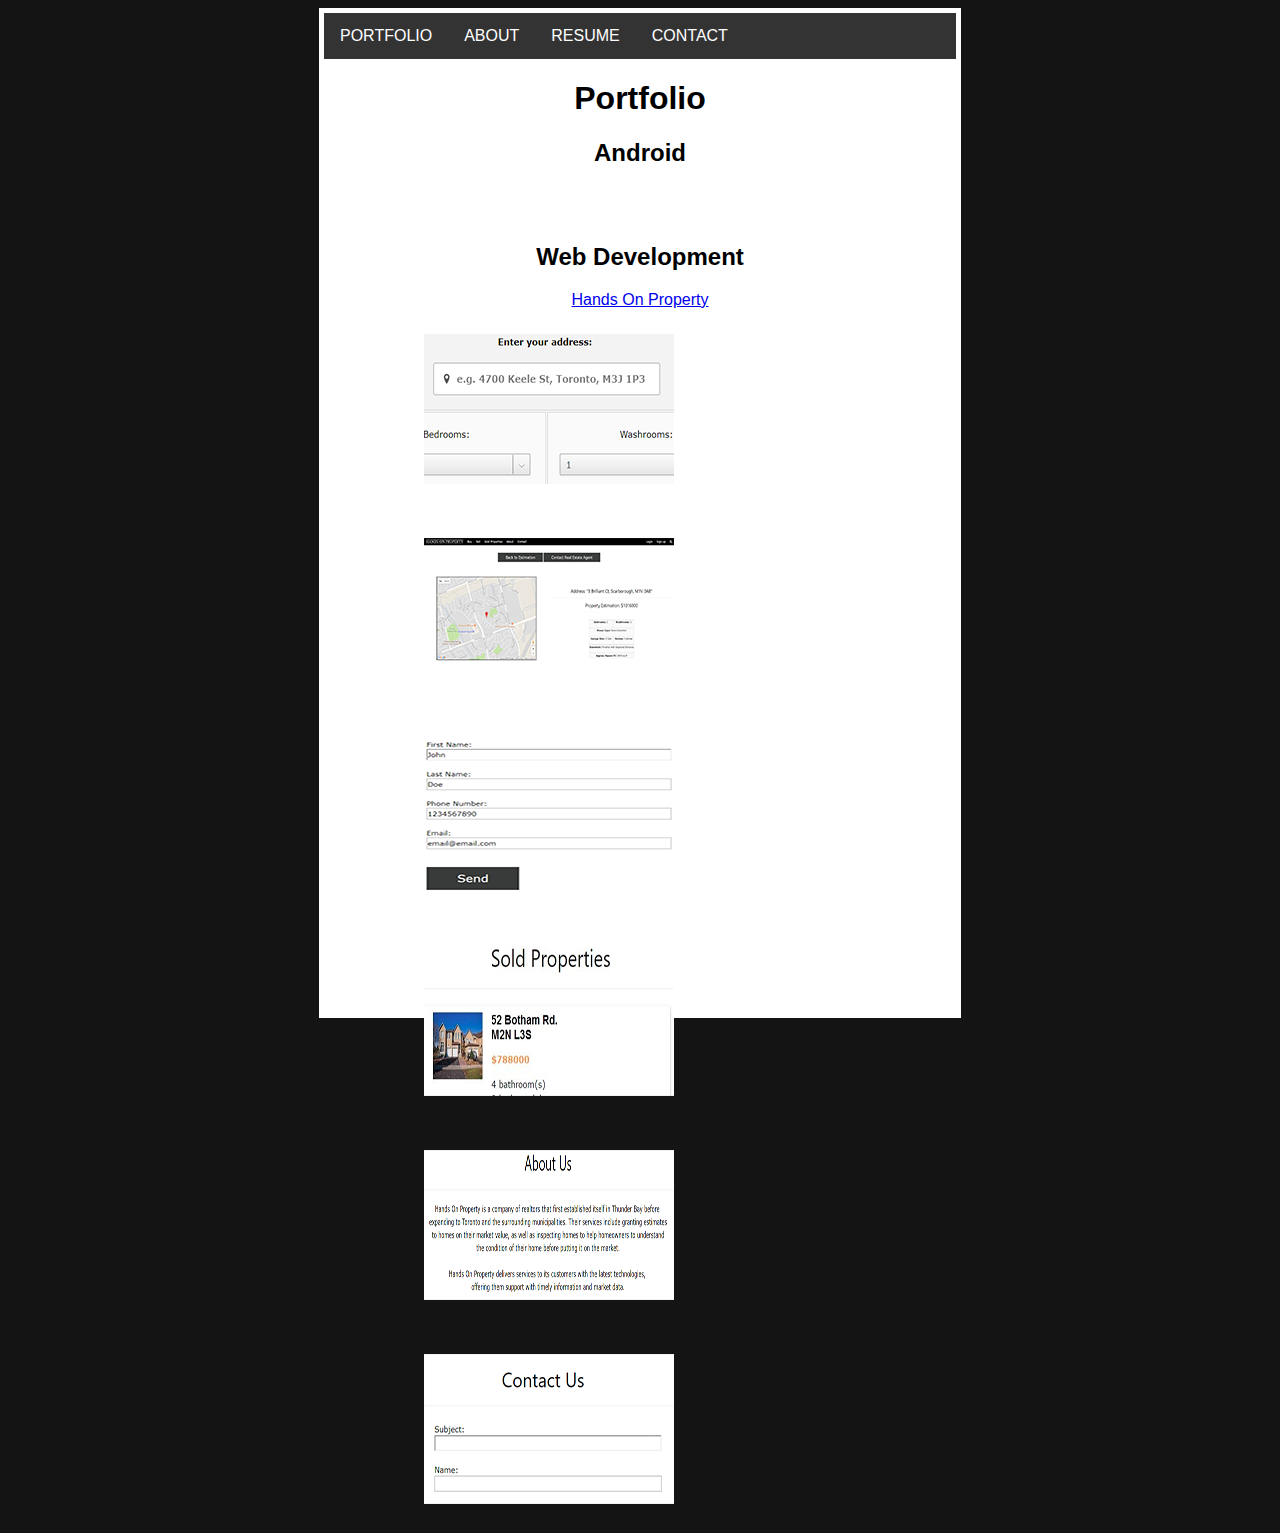
==== index.html @ c4debd66 "1" ====
<!DOCTYPE html>
<html>

<head>
  <title>Kalvin Kao</title>

  <!-- CSS -->
  <link rel="stylesheet" type='text/css' href="css/main.css">
  <link rel="stylesheet" type='text/css' href="css/lightbox.css">

  <!-- JS -->
  <script type='text/javascript' src='js/lightbox.js'></script>


</head>


<body>
  <div class="container">

    <header>
    </header>

    <nav>
      <ul>
        <li><a href="index.html">PORTFOLIO</a></li>
        <li><a href="about.html">ABOUT</a></li>
        <li><a href="resume.html">RESUME</a></li>
        <li><a href="contact.html">CONTACT</a></li>
      </ul>
    </nav>


    <h1 align="center">Portfolio</h1>
    <h2 align="center">Android</h2>


    <p></p>

<br><br>

    <h2 align="center">Web Development</h2>
    <center><a href="http://www.handsonproperty.peterhuang.net/index.php" target="_blank">Hands On Property</a>
</center>


    <!--
    Lightbox
    Side by Side images
  -->
  <div class="row">
    <div class="column">
      <img src="img/img1.png" width="250px" height="150px" onclick="openModal();currentSlide(1)" class="hover-shadow">
    </div>
    <div class="column">
      <img src="img/img2.png" width="250px" height="150px" onclick="openModal();currentSlide(2)" class="hover-shadow">
    </div>
    <div class="column">
      <img src="img/img3.png" width="250px" height="150px" onclick="openModal();currentSlide(3)" class="hover-shadow">
    </div>
    <div class="column">
      <img src="img/img4.png" width="250px" height="150px" onclick="openModal();currentSlide(4)" class="hover-shadow">
    </div>
    <div class="column">
      <img src="img/img5.png" width="250px" height="150px" onclick="openModal();currentSlide(5)" class="hover-shadow">
    </div>
    <div class="column">
      <img src="img/img6.png" width="250px" height="150px" onclick="openModal();currentSlide(6)" class="hover-shadow">
    </div>
  </div>

  <!-- Expanded Full Image -->

  <div id="myModal" class="modal">
    <span class="close cursor" onclick="closeModal()">&times;</span>
    <div class="modal-content">

      <div class="mySlides">
        <div class="numbertext">1 / 6</div>
        <img src="img/img1exp.png" style="width:100%">
      </div>

      <div class="mySlides">
        <div class="numbertext">2 / 6</div>
        <img src="img/img2exp.png" style="width:100%">
      </div>

      <div class="mySlides">
        <div class="numbertext">3 / 6</div>
        <img src="img/img3exp.png" style="width:100%">
      </div>

      <div class="mySlides">
        <div class="numbertext">4 / 6</div>
        <img src="img/img4exp.png" style="width:100%">
      </div>

      <div class="mySlides">
        <div class="numbertext">5 / 6</div>
        <img src="img/img5exp.png" style="width:100%">
      </div>

      <div class="mySlides">
        <div class="numbertext">6 / 6</div>
        <img src="img/img6exp.png" style="width:100%">
      </div>

      <!-- Close lightbox with escape -->
      <script type="text/javascript">
      document.onkeydown = function(evt) {
          evt = evt || window.event;
          if (evt.keyCode == 27) {
              closeModal();
          }
      };
      </script>

      <a class="prev" onclick="plusSlides(-1)">&#10094;</a>
      <a class="next" onclick="plusSlides(1)">&#10095;</a>

      <div class="caption-container">
        <p id="caption"></p>
      </div>

      <!-- Images under Full Expanded Image  -->

      <div class="column">
        <img class="demo" src="img/img1.png" onclick="currentSlide(1)" alt="Intelligence Estimation System">
      </div>

      <div class="column">
        <img class="demo" src="img/img2.png" onclick="currentSlide(2)" alt="Estimated Property Value">
      </div>

      <div class="column">
        <img class="demo" src="img/img3.png" onclick="currentSlide(3)" alt="Contact Real Estate Agent">
      </div>

      <div class="column">
        <img class="demo" src="img/img4.png" onclick="currentSlide(4)" alt="Sold Properties">
      </div>

      <div class="column">
        <img class="demo" src="img/img5.png" onclick="currentSlide(5)" alt="About Us">
      </div>

      <div class="column">
        <img class="demo" src="img/img6.png" onclick="currentSlide(6)" alt="Contact Us">
      </div>
    </div>
  </div>
  <!--Lightbox End-->

  <footer>
    <div>

    </div>
  </footer>

</div>



</body>
</html>
---- css/main.css ----
div.container{
  background-color: #ffffff;
  font-family: "Arial";
  margin: auto;
  width: 50%;
  padding: 5px;
  height: 1000px;

}

body {
  background-color: #141414;
}
/*
* === MAJOR SECTION HEADING ===
*/



ul {
    list-style-type: none;
    margin: 0;
    padding: 0;
    overflow: hidden;
    background-color: #333;
}

li {
    float: left;
}

li a {
    display: block;
    color: white;
    text-align: center;
    padding: 14px 16px;
    text-decoration: none;
}

/* Change the link color to #111 (black) on hover */
li a:hover {
    background-color: #111;
}
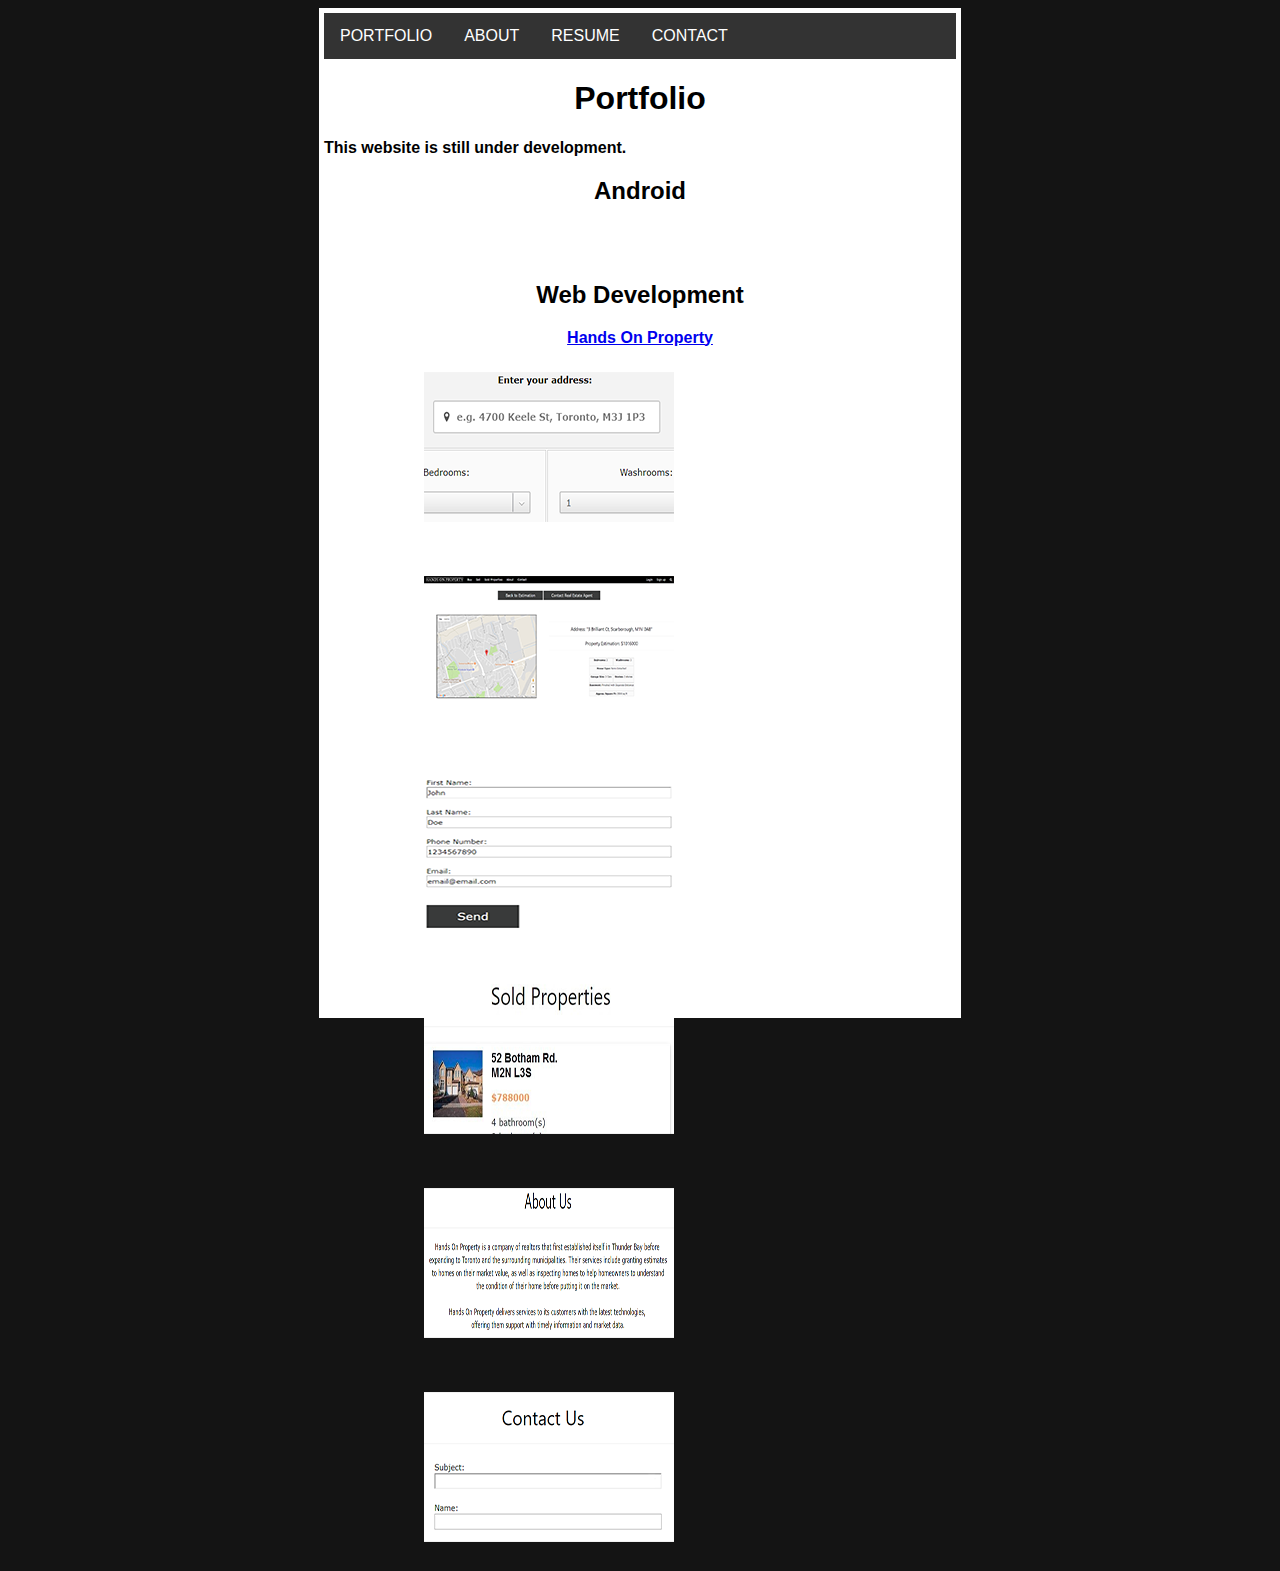
==== commit afc229bb: "com" ====
--- a/index.html
+++ b/index.html
@@ -32,6 +32,9 @@
 
 
     <h1 align="center">Portfolio</h1>
+
+<b align="center">This website is still under development.<b>
+
     <h2 align="center">Android</h2>
 
 
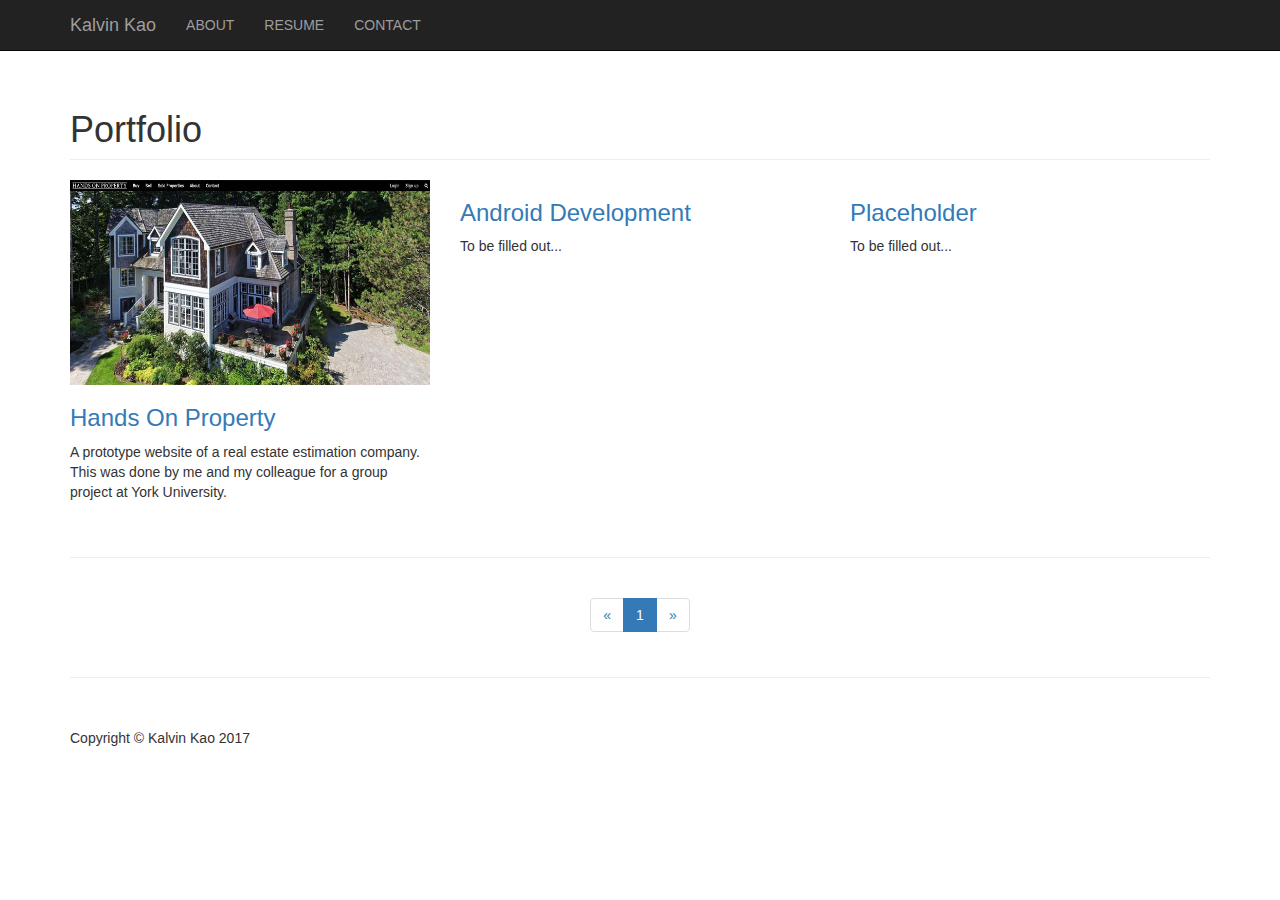
==== commit e630e18a: "==REBIRTH UPDATE==" ====
--- a/index.html
+++ b/index.html
@@ -1,168 +1,227 @@
 <!DOCTYPE html>
-<html>
+<html lang="en">
 
 <head>
-  <title>Kalvin Kao</title>
-
-  <!-- CSS -->
-  <link rel="stylesheet" type='text/css' href="css/main.css">
-  <link rel="stylesheet" type='text/css' href="css/lightbox.css">
-
-  <!-- JS -->
-  <script type='text/javascript' src='js/lightbox.js'></script>
-
+
+    <meta charset="utf-8">
+    <meta http-equiv="X-UA-Compatible" content="IE=edge">
+    <meta name="viewport" content="width=device-width, initial-scale=1">
+    <meta name="description" content="">
+    <meta name="author" content="">
+
+    <title>Kalvin Kao</title>
+
+    <!-- Bootstrap Core CSS -->
+    <link href="css/bootstrap.min.css" rel="stylesheet">
+
+    <!-- Custom CSS -->
+    <link href="css/main.css" rel="stylesheet">
+
+    <!-- HTML5 Shim and Respond.js IE8 support of HTML5 elements and media queries -->
+    <!-- WARNING: Respond.js doesn't work if you view the page via file:// -->
+    <!--[if lt IE 9]>
+        <script src="https://oss.maxcdn.com/libs/html5shiv/3.7.0/html5shiv.js"></script>
+        <script src="https://oss.maxcdn.com/libs/respond.js/1.4.2/respond.min.js"></script>
+    <![endif]-->
 
 </head>
 
-
 <body>
-  <div class="container">
-
-    <header>
-    </header>
-
-    <nav>
-      <ul>
-        <li><a href="index.html">PORTFOLIO</a></li>
-        <li><a href="about.html">ABOUT</a></li>
-        <li><a href="resume.html">RESUME</a></li>
-        <li><a href="contact.html">CONTACT</a></li>
-      </ul>
+
+    <!-- Navigation -->
+    <nav class="navbar navbar-inverse navbar-fixed-top" role="navigation">
+        <div class="container">
+            <!-- Brand and toggle get grouped for better mobile display -->
+            <div class="navbar-header">
+                <button type="button" class="navbar-toggle" data-toggle="collapse" data-target="#bs-example-navbar-collapse-1">
+                    <span class="sr-only">Toggle navigation</span>
+                    <span class="icon-bar"></span>
+                    <span class="icon-bar"></span>
+                    <span class="icon-bar"></span>
+                </button>
+                <a class="navbar-brand" href="index.html">Kalvin Kao</a>
+            </div>
+            <!-- Collect the nav links, forms, and other content for toggling -->
+            <div class="collapse navbar-collapse" id="bs-example-navbar-collapse-1">
+                <ul class="nav navbar-nav">
+                    <li>
+                        <a href="about.html">ABOUT</a>
+                    </li>
+                    <li>
+                        <a href="resume.html">RESUME</a>
+                    </li>
+                    <li>
+                        <a href="contact.html">CONTACT</a>
+                    </li>
+                </ul>
+            </div>
+            <!-- /.navbar-collapse -->
+        </div>
+        <!-- /.container -->
     </nav>
 
-
-    <h1 align="center">Portfolio</h1>
-
-<b align="center">This website is still under development.<b>
-
-    <h2 align="center">Android</h2>
-
-
-    <p></p>
-
-<br><br>
-
-    <h2 align="center">Web Development</h2>
-    <center><a href="http://www.handsonproperty.peterhuang.net/index.php" target="_blank">Hands On Property</a>
-</center>
-
-
-    <!--
-    Lightbox
-    Side by Side images
-  -->
-  <div class="row">
-    <div class="column">
-      <img src="img/img1.png" width="250px" height="150px" onclick="openModal();currentSlide(1)" class="hover-shadow">
+    <!-- Page Content -->
+    <div class="container">
+
+        <!-- Page Header -->
+        <div class="row">
+            <div class="col-lg-12">
+                <h1 class="page-header">Portfolio
+                </h1>
+            </div>
+        </div>
+        <!-- /.row -->
+
+        <!-- Projects Row -->
+        <div class="row">
+            <div class="col-md-4 portfolio-item">
+                <a href="#">
+                    <img class="img-responsive" src="img/hop.png" alt="">
+                </a>
+                <h3>
+                    <a href="http://www.handsonproperty.peterhuang.net/" target="_blank">Hands On Property</a>
+                </h3>
+                <p>A prototype website of a real estate estimation company. This was done by me and my colleague for a group project at York University.</p>
+            </div>
+            <div class="col-md-4 portfolio-item">
+                <a href="#">
+                    <img class="img-responsive" src="http://placehold.it/700x400" alt="">
+                </a>
+                <h3>
+                    <a href="#">Android Development</a>
+                </h3>
+                <p>To be filled out...</p>
+            </div>
+            <div class="col-md-4 portfolio-item">
+                <a href="#">
+                    <img class="img-responsive" src="http://placehold.it/700x400" alt="">
+                </a>
+                <h3>
+                    <a href="#">Placeholder</a>
+                </h3>
+                <p>To be filled out...</p>
+            </div>
+        </div>
+        <!-- /.row -->
+
+        <!-- Projects Row -->
+      <!--  <div class="row">
+            <div class="col-md-4 portfolio-item">
+                <a href="#">
+                    <img class="img-responsive" src="http://placehold.it/700x400" alt="">
+                </a>
+                <h3>
+                    <a href="#">Project Name</a>
+                </h3>
+                <p>Lorem ipsum dolor sit amet, consectetur adipiscing elit. Nam viverra euismod odio, gravida pellentesque urna varius vitae.</p>
+            </div>
+            <div class="col-md-4 portfolio-item">
+                <a href="#">
+                    <img class="img-responsive" src="http://placehold.it/700x400" alt="">
+                </a>
+                <h3>
+                    <a href="#">Project Name</a>
+                </h3>
+                <p>Lorem ipsum dolor sit amet, consectetur adipiscing elit. Nam viverra euismod odio, gravida pellentesque urna varius vitae.</p>
+            </div>
+            <div class="col-md-4 portfolio-item">
+                <a href="#">
+                    <img class="img-responsive" src="http://placehold.it/700x400" alt="">
+                </a>
+                <h3>
+                    <a href="#">Project Name</a>
+                </h3>
+                <p>Lorem ipsum dolor sit amet, consectetur adipiscing elit. Nam viverra euismod odio, gravida pellentesque urna varius vitae.</p>
+            </div>
+        </div> -->
+
+        <!-- Projects Row -->
+      <!--  <div class="row">
+            <div class="col-md-4 portfolio-item">
+                <a href="#">
+                    <img class="img-responsive" src="http://placehold.it/700x400" alt="">
+                </a>
+                <h3>
+                    <a href="#">Project Name</a>
+                </h3>
+                <p>Lorem ipsum dolor sit amet, consectetur adipiscing elit. Nam viverra euismod odio, gravida pellentesque urna varius vitae.</p>
+            </div>
+            <div class="col-md-4 portfolio-item">
+                <a href="#">
+                    <img class="img-responsive" src="http://placehold.it/700x400" alt="">
+                </a>
+                <h3>
+                    <a href="#">Project Name</a>
+                </h3>
+                <p>Lorem ipsum dolor sit amet, consectetur adipiscing elit. Nam viverra euismod odio, gravida pellentesque urna varius vitae.</p>
+            </div>
+            <div class="col-md-4 portfolio-item">
+                <a href="#">
+                    <img class="img-responsive" src="http://placehold.it/700x400" alt="">
+                </a>
+                <h3>
+                    <a href="#">Project Name</a>
+                </h3>
+                <p>Lorem ipsum dolor sit amet, consectetur adipiscing elit. Nam viverra euismod odio, gravida pellentesque urna varius vitae.</p>
+            </div>
+        </div>  -->
+        <!-- /.row -->
+
+        <hr>
+
+        <!-- Pagination -->
+
+
+        <div class="row text-center">
+            <div class="col-lg-12">
+                <ul class="pagination">
+                    <li>
+                        <a href="#">&laquo;</a>
+                    </li>
+                    <li class="active">
+                        <a href="#">1</a>
+                    </li>  <!--
+                        <a href="#">2</a>
+                    </li>
+                    <li>
+                        <a href="#">3</a>
+                    </li>
+                    <li>
+                        <a href="#">4</a>
+                    </li>
+                    <li>
+                        <a href="#">5</a>
+                    </li>-->
+                    <li>
+                        <a href="#">&raquo;</a>
+                    </li>
+                </ul>
+            </div>
+        </div>
+
+        <!-- /.row -->
+
+        <hr>
+
+        <!-- Footer -->
+        <footer>
+            <div class="row">
+                <div class="col-lg-12">
+                    <p>Copyright &copy; Kalvin Kao 2017</p>
+                </div>
+            </div>
+            <!-- /.row -->
+        </footer>
+
     </div>
-    <div class="column">
-      <img src="img/img2.png" width="250px" height="150px" onclick="openModal();currentSlide(2)" class="hover-shadow">
-    </div>
-    <div class="column">
-      <img src="img/img3.png" width="250px" height="150px" onclick="openModal();currentSlide(3)" class="hover-shadow">
-    </div>
-    <div class="column">
-      <img src="img/img4.png" width="250px" height="150px" onclick="openModal();currentSlide(4)" class="hover-shadow">
-    </div>
-    <div class="column">
-      <img src="img/img5.png" width="250px" height="150px" onclick="openModal();currentSlide(5)" class="hover-shadow">
-    </div>
-    <div class="column">
-      <img src="img/img6.png" width="250px" height="150px" onclick="openModal();currentSlide(6)" class="hover-shadow">
-    </div>
-  </div>
-
-  <!-- Expanded Full Image -->
-
-  <div id="myModal" class="modal">
-    <span class="close cursor" onclick="closeModal()">&times;</span>
-    <div class="modal-content">
-
-      <div class="mySlides">
-        <div class="numbertext">1 / 6</div>
-        <img src="img/img1exp.png" style="width:100%">
-      </div>
-
-      <div class="mySlides">
-        <div class="numbertext">2 / 6</div>
-        <img src="img/img2exp.png" style="width:100%">
-      </div>
-
-      <div class="mySlides">
-        <div class="numbertext">3 / 6</div>
-        <img src="img/img3exp.png" style="width:100%">
-      </div>
-
-      <div class="mySlides">
-        <div class="numbertext">4 / 6</div>
-        <img src="img/img4exp.png" style="width:100%">
-      </div>
-
-      <div class="mySlides">
-        <div class="numbertext">5 / 6</div>
-        <img src="img/img5exp.png" style="width:100%">
-      </div>
-
-      <div class="mySlides">
-        <div class="numbertext">6 / 6</div>
-        <img src="img/img6exp.png" style="width:100%">
-      </div>
-
-      <!-- Close lightbox with escape -->
-      <script type="text/javascript">
-      document.onkeydown = function(evt) {
-          evt = evt || window.event;
-          if (evt.keyCode == 27) {
-              closeModal();
-          }
-      };
-      </script>
-
-      <a class="prev" onclick="plusSlides(-1)">&#10094;</a>
-      <a class="next" onclick="plusSlides(1)">&#10095;</a>
-
-      <div class="caption-container">
-        <p id="caption"></p>
-      </div>
-
-      <!-- Images under Full Expanded Image  -->
-
-      <div class="column">
-        <img class="demo" src="img/img1.png" onclick="currentSlide(1)" alt="Intelligence Estimation System">
-      </div>
-
-      <div class="column">
-        <img class="demo" src="img/img2.png" onclick="currentSlide(2)" alt="Estimated Property Value">
-      </div>
-
-      <div class="column">
-        <img class="demo" src="img/img3.png" onclick="currentSlide(3)" alt="Contact Real Estate Agent">
-      </div>
-
-      <div class="column">
-        <img class="demo" src="img/img4.png" onclick="currentSlide(4)" alt="Sold Properties">
-      </div>
-
-      <div class="column">
-        <img class="demo" src="img/img5.png" onclick="currentSlide(5)" alt="About Us">
-      </div>
-
-      <div class="column">
-        <img class="demo" src="img/img6.png" onclick="currentSlide(6)" alt="Contact Us">
-      </div>
-    </div>
-  </div>
-  <!--Lightbox End-->
-
-  <footer>
-    <div>
-
-    </div>
-  </footer>
-
-</div>
-
-
+    <!-- /.container -->
+
+    <!-- jQuery -->
+    <script src="js/jquery.js"></script>
+
+    <!-- Bootstrap Core JavaScript -->
+    <script src="js/bootstrap.min.js"></script>
 
 </body>
+
 </html>
--- a/css/main.css
+++ b/css/main.css
@@ -1,43 +1,17 @@
-div.container{
-  background-color: #ffffff;
-  font-family: "Arial";
-  margin: auto;
-  width: 50%;
-  padding: 5px;
-  height: 1000px;
+/*!
+ * Start Bootstrap - 3 Col Portfolio (http://startbootstrap.com/)
+ * Copyright 2013-2016 Start Bootstrap
+ * Licensed under MIT (https://github.com/BlackrockDigital/startbootstrap/blob/gh-pages/LICENSE)
+ */
 
+body {
+    padding-top: 70px; /* Required padding for .navbar-fixed-top. Remove if using .navbar-static-top. Change if height of navigation changes. */
 }
 
-body {
-  background-color: #141414;
-}
-/*
-* === MAJOR SECTION HEADING ===
-*/
-
-
-
-ul {
-    list-style-type: none;
-    margin: 0;
-    padding: 0;
-    overflow: hidden;
-    background-color: #333;
+.portfolio-item {
+    margin-bottom: 25px;
 }
 
-li {
-    float: left;
+footer {
+    margin: 50px 0;
 }
-
-li a {
-    display: block;
-    color: white;
-    text-align: center;
-    padding: 14px 16px;
-    text-decoration: none;
-}
-
-/* Change the link color to #111 (black) on hover */
-li a:hover {
-    background-color: #111;
-}
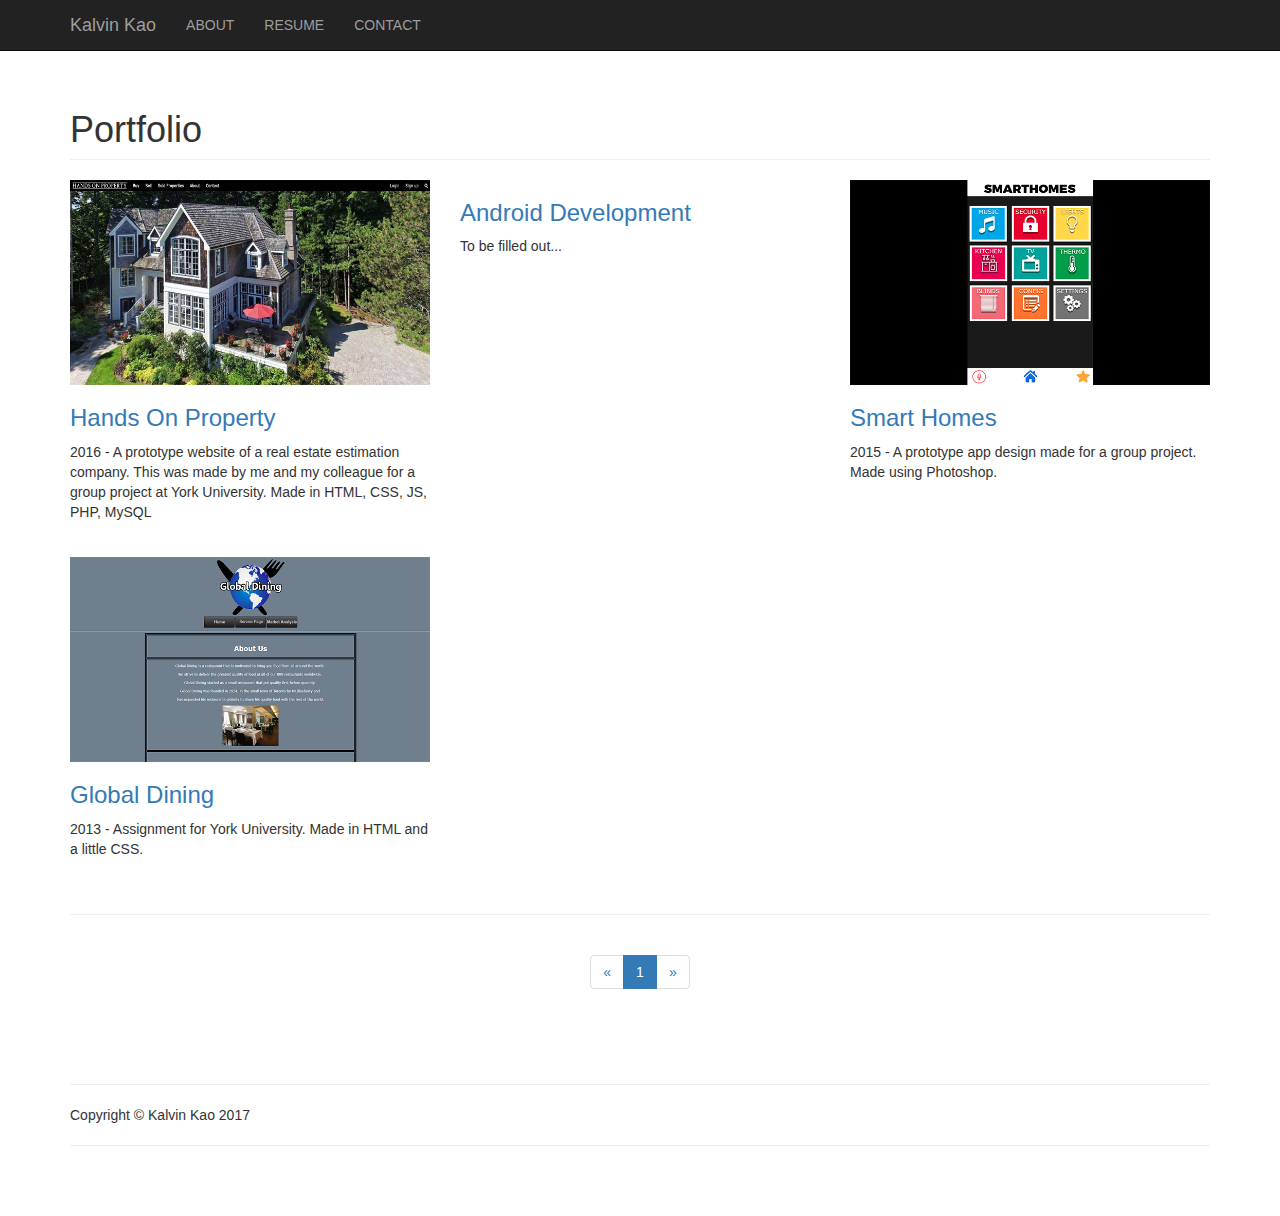
==== commit 9a560be3: "Portfolio" ====
--- a/index.html
+++ b/index.html
@@ -12,10 +12,10 @@
     <title>Kalvin Kao</title>
 
     <!-- Bootstrap Core CSS -->
-    <link href="css/bootstrap.min.css" rel="stylesheet">
-
+    <link href="css/bootstrap/bootstrap.min.css" rel="stylesheet">
     <!-- Custom CSS -->
     <link href="css/main.css" rel="stylesheet">
+
 
     <!-- HTML5 Shim and Respond.js IE8 support of HTML5 elements and media queries -->
     <!-- WARNING: Respond.js doesn't work if you view the page via file:// -->
@@ -72,17 +72,21 @@
         </div>
         <!-- /.row -->
 
-        <!-- Projects Row -->
+        <!-- Projects Row 1-->
         <div class="row">
-            <div class="col-md-4 portfolio-item">
-                <a href="#">
-                    <img class="img-responsive" src="img/hop.png" alt="">
+
+          <!-- HOPS -->
+            <div class="col-md-4 portfolio-item">
+                <a href="http://www.handsonproperty.peterhuang.net/" target="_blank">
+                    <img class="img-responsive" src="img/hop.png" alt="Hands On Property">
                 </a>
                 <h3>
                     <a href="http://www.handsonproperty.peterhuang.net/" target="_blank">Hands On Property</a>
                 </h3>
-                <p>A prototype website of a real estate estimation company. This was done by me and my colleague for a group project at York University.</p>
-            </div>
+                <p>2016 - A prototype website of a real estate estimation company. This was made by me and my colleague for a group project at York University. Made in HTML, CSS, JS, PHP, MySQL</p>
+            </div>
+
+            <!-- Android Dev -->
             <div class="col-md-4 portfolio-item">
                 <a href="#">
                     <img class="img-responsive" src="http://placehold.it/700x400" alt="">
@@ -92,48 +96,59 @@
                 </h3>
                 <p>To be filled out...</p>
             </div>
-            <div class="col-md-4 portfolio-item">
-                <a href="#">
-                    <img class="img-responsive" src="http://placehold.it/700x400" alt="">
-                </a>
-                <h3>
-                    <a href="#">Placeholder</a>
-                </h3>
-                <p>To be filled out...</p>
-            </div>
-        </div>
-        <!-- /.row -->
-
-        <!-- Projects Row -->
-      <!--  <div class="row">
-            <div class="col-md-4 portfolio-item">
-                <a href="#">
-                    <img class="img-responsive" src="http://placehold.it/700x400" alt="">
-                </a>
-                <h3>
-                    <a href="#">Project Name</a>
-                </h3>
-                <p>Lorem ipsum dolor sit amet, consectetur adipiscing elit. Nam viverra euismod odio, gravida pellentesque urna varius vitae.</p>
-            </div>
-            <div class="col-md-4 portfolio-item">
-                <a href="#">
-                    <img class="img-responsive" src="http://placehold.it/700x400" alt="">
-                </a>
-                <h3>
-                    <a href="#">Project Name</a>
-                </h3>
-                <p>Lorem ipsum dolor sit amet, consectetur adipiscing elit. Nam viverra euismod odio, gravida pellentesque urna varius vitae.</p>
-            </div>
-            <div class="col-md-4 portfolio-item">
-                <a href="#">
-                    <img class="img-responsive" src="http://placehold.it/700x400" alt="">
-                </a>
-                <h3>
-                    <a href="#">Project Name</a>
-                </h3>
-                <p>Lorem ipsum dolor sit amet, consectetur adipiscing elit. Nam viverra euismod odio, gravida pellentesque urna varius vitae.</p>
-            </div>
-        </div> -->
+
+            <!-- Smart Homes -->
+            <div class="col-md-4 portfolio-item">
+                <a href="https://www.youtube.com/watch?v=ak5mCGfdGs4" target="_blank">
+                      <img class="img-responsive" src="img/smarthomes.png" alt="Smart Homes App Design">
+                </a>
+                <h3>
+                  <a href="https://www.youtube.com/watch?v=ak5mCGfdGs4&amp;rel=0">Smart Homes</a>
+                </h3>
+                <p>2015 - A prototype app design made for a group project. Made using Photoshop.</p>
+            </div>
+        </div>
+
+
+        <!-- /.row -->
+
+        <!-- Projects Row 2-->
+     <div class="row">
+
+       <!-- Global Dining -->
+       <div class="col-md-4 portfolio-item">
+           <a href="itec/a1/index.html" target="_blank">
+               <img class="img-responsive" src="img/globaldining.png" alt="">
+           </a>
+           <h3>
+               <a href="itec/a1/index.html" target="_blank">Global Dining</a>
+           </h3>
+           <p>2013 - Assignment for York University. Made in HTML and a little CSS.</p>
+       </div>
+
+
+       <!--  -->
+            <div class="col-md-4 portfolio-item">
+                <a href="#">
+                    <img class="img-responsive" src="http://placehold.it/700x400" alt="">
+                </a>
+                <h3>
+                    <a href="#"></a>
+                </h3>
+                <p></p>
+            </div>
+
+            <!--  -->
+            <div class="col-md-4 portfolio-item">
+                <a href="#">
+                    <img class="img-responsive" src="http://placehold.it/700x400" alt="">
+                </a>
+                <h3>
+                    <a href="#"></a>
+                </h3>
+                <p></p>
+            </div>
+        </div>
 
         <!-- Projects Row -->
       <!--  <div class="row">
@@ -201,13 +216,16 @@
 
         <!-- /.row -->
 
-        <hr>
+
 
         <!-- Footer -->
         <footer>
             <div class="row">
                 <div class="col-lg-12">
+                  <hr>
                     <p>Copyright &copy; Kalvin Kao 2017</p>
+                    <hr>
+
                 </div>
             </div>
             <!-- /.row -->
@@ -221,6 +239,7 @@
 
     <!-- Bootstrap Core JavaScript -->
     <script src="js/bootstrap.min.js"></script>
+    <!-- Custom Javascripts -->
 
 </body>
 
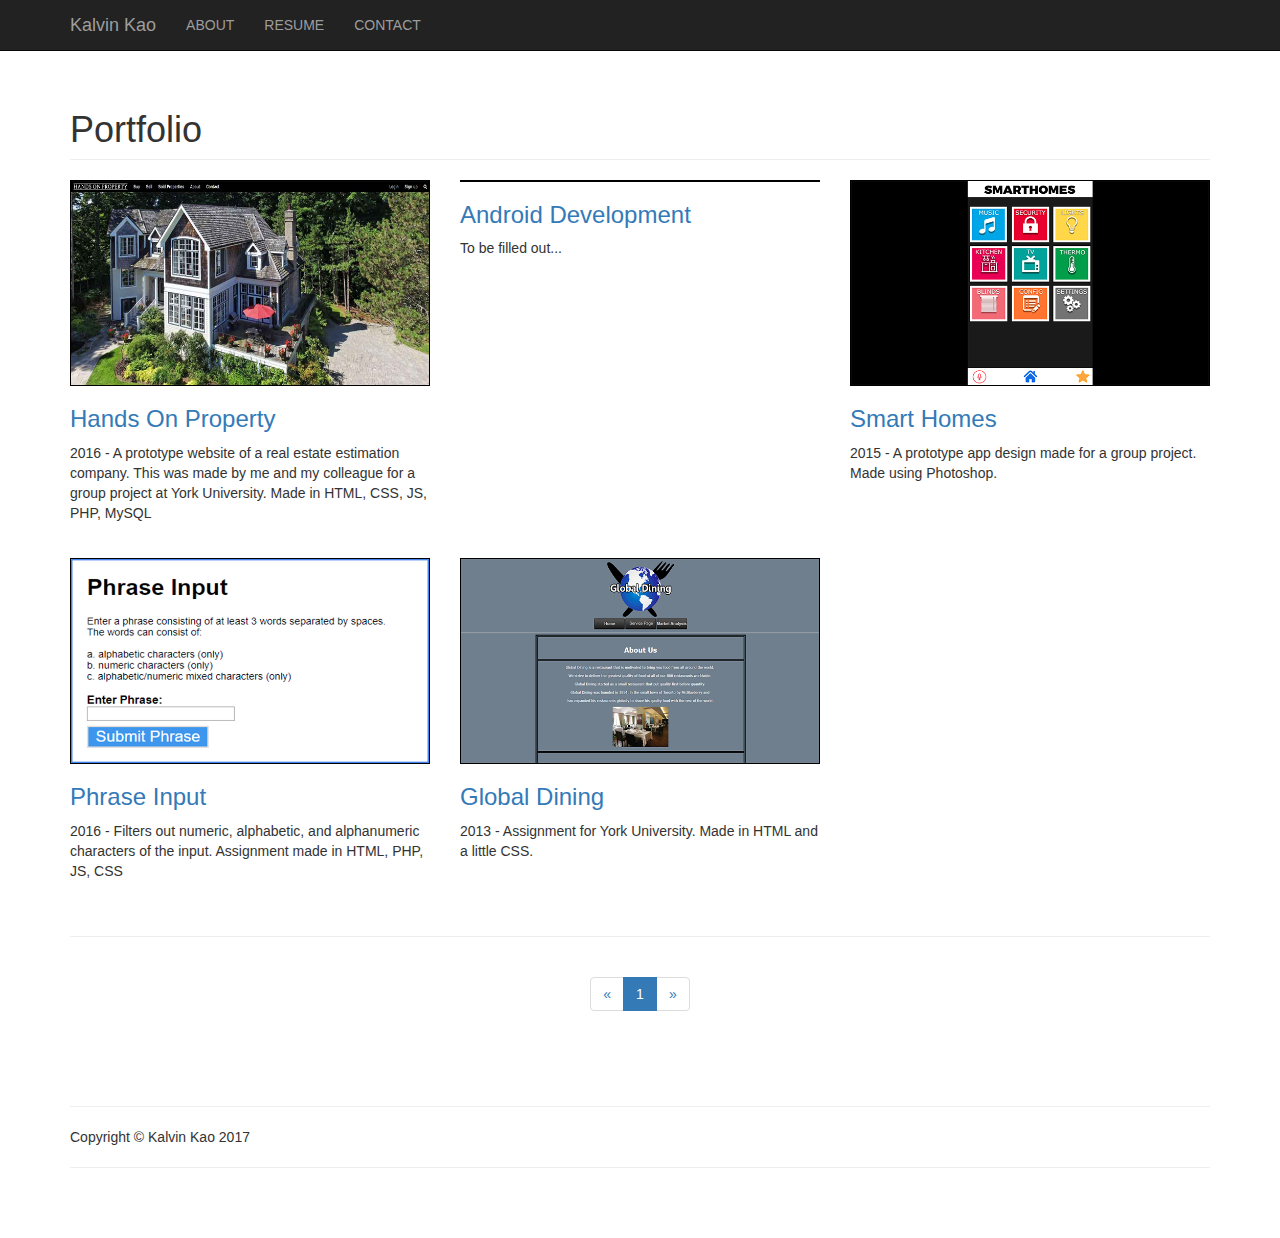
==== commit 26a06211: "Phrase Input" ====
--- a/index.html
+++ b/index.html
@@ -15,6 +15,8 @@
     <link href="css/bootstrap/bootstrap.min.css" rel="stylesheet">
     <!-- Custom CSS -->
     <link href="css/main.css" rel="stylesheet">
+    <link href="css/fancybox/jquery.fancybox.min.css" rel="stylesheet">
+    <link href="css/fancybox/jquery.fancybox.css" rel="stylesheet">
 
 
     <!-- HTML5 Shim and Respond.js IE8 support of HTML5 elements and media queries -->
@@ -99,26 +101,35 @@
 
             <!-- Smart Homes -->
             <div class="col-md-4 portfolio-item">
-                <a href="https://www.youtube.com/watch?v=ak5mCGfdGs4" target="_blank">
+                <a data-fancybox href="https://www.youtube.com/watch?v=ak5mCGfdGs4&autoplay=0">
                       <img class="img-responsive" src="img/smarthomes.png" alt="Smart Homes App Design">
                 </a>
                 <h3>
-                  <a href="https://www.youtube.com/watch?v=ak5mCGfdGs4&amp;rel=0">Smart Homes</a>
+                  <a data-fancybox href="https://www.youtube.com/watch?v=ak5mCGfdGs4&autoplay=0">Smart Homes</a>
                 </h3>
                 <p>2015 - A prototype app design made for a group project. Made using Photoshop.</p>
             </div>
-        </div>
-
+
+        </div>
 
         <!-- /.row -->
 
         <!-- Projects Row 2-->
      <div class="row">
+       <div class="col-md-4 portfolio-item">
+           <a href="http://kalvin.rf.gd/PhraseInput.html" target="_blank">
+               <img class="img-responsive" src="img/phraseinput.png" alt="Phase Input">
+           </a>
+           <h3>
+               <a href="http://kalvin.rf.gd/PhraseInput.html" target="_blank">Phrase Input</a>
+           </h3>
+           <p>2016 - Filters out numeric, alphabetic, and alphanumeric characters of the input. Assignment made in HTML, PHP, JS, CSS</p>
+       </div>
 
        <!-- Global Dining -->
        <div class="col-md-4 portfolio-item">
            <a href="itec/a1/index.html" target="_blank">
-               <img class="img-responsive" src="img/globaldining.png" alt="">
+               <img class="img-responsive" src="img/globaldining.png" alt="Global Dining">
            </a>
            <h3>
                <a href="itec/a1/index.html" target="_blank">Global Dining</a>
@@ -128,6 +139,10 @@
 
 
        <!--  -->
+
+
+
+            <!--  -->  <!--
             <div class="col-md-4 portfolio-item">
                 <a href="#">
                     <img class="img-responsive" src="http://placehold.it/700x400" alt="">
@@ -137,17 +152,7 @@
                 </h3>
                 <p></p>
             </div>
-
-            <!--  -->
-            <div class="col-md-4 portfolio-item">
-                <a href="#">
-                    <img class="img-responsive" src="http://placehold.it/700x400" alt="">
-                </a>
-                <h3>
-                    <a href="#"></a>
-                </h3>
-                <p></p>
-            </div>
+-->
         </div>
 
         <!-- Projects Row -->
@@ -240,6 +245,8 @@
     <!-- Bootstrap Core JavaScript -->
     <script src="js/bootstrap.min.js"></script>
     <!-- Custom Javascripts -->
+    <script src="js/jquery.fancybox.js"></script>
+    <script src="js/jquery.fancybox.min.js"></script>
 
 </body>
 
--- a/css/main.css
+++ b/css/main.css
@@ -15,3 +15,7 @@
 footer {
     margin: 50px 0;
 }
+
+.img-responsive {
+border: 1px solid black;
+}
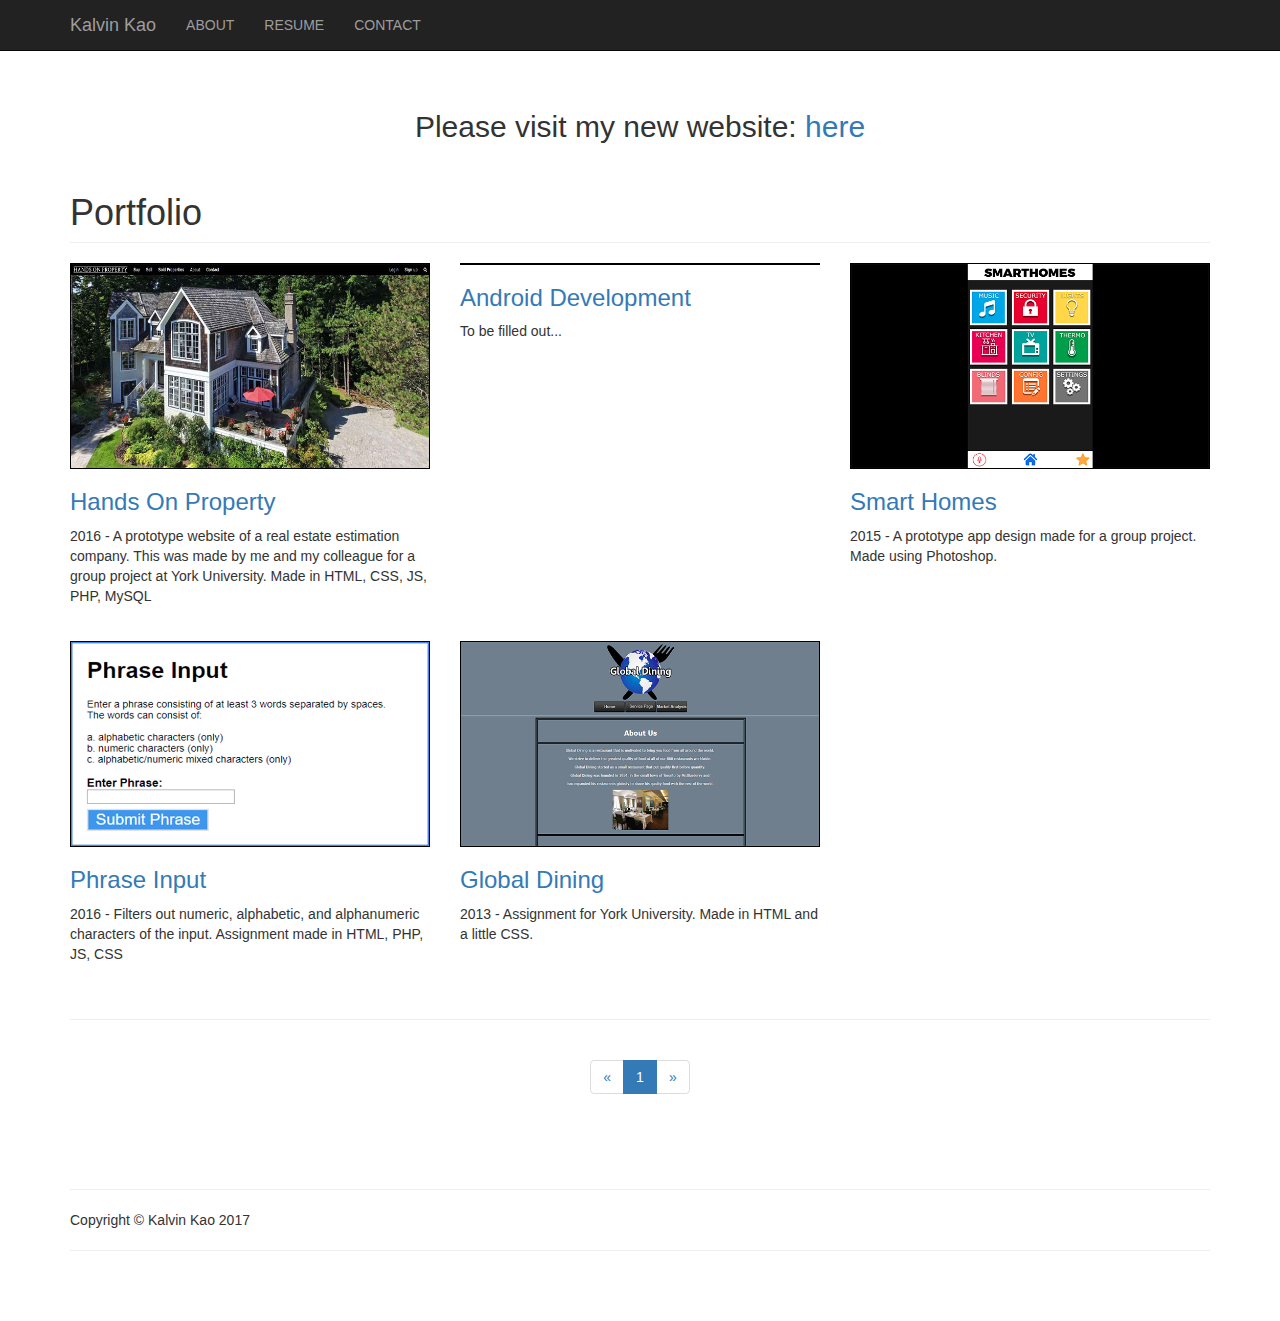
==== commit 5d606384: "2" ====
--- a/index.html
+++ b/index.html
@@ -63,8 +63,8 @@
     </nav>
 
     <!-- Page Content -->
-    <div class="container">
-
+    <div class="container"><br>
+<h2><center>Please visit my new website: <a href="http://www.kalvinkao.rf.gd/">here</a></center></h2>
         <!-- Page Header -->
         <div class="row">
             <div class="col-lg-12">
